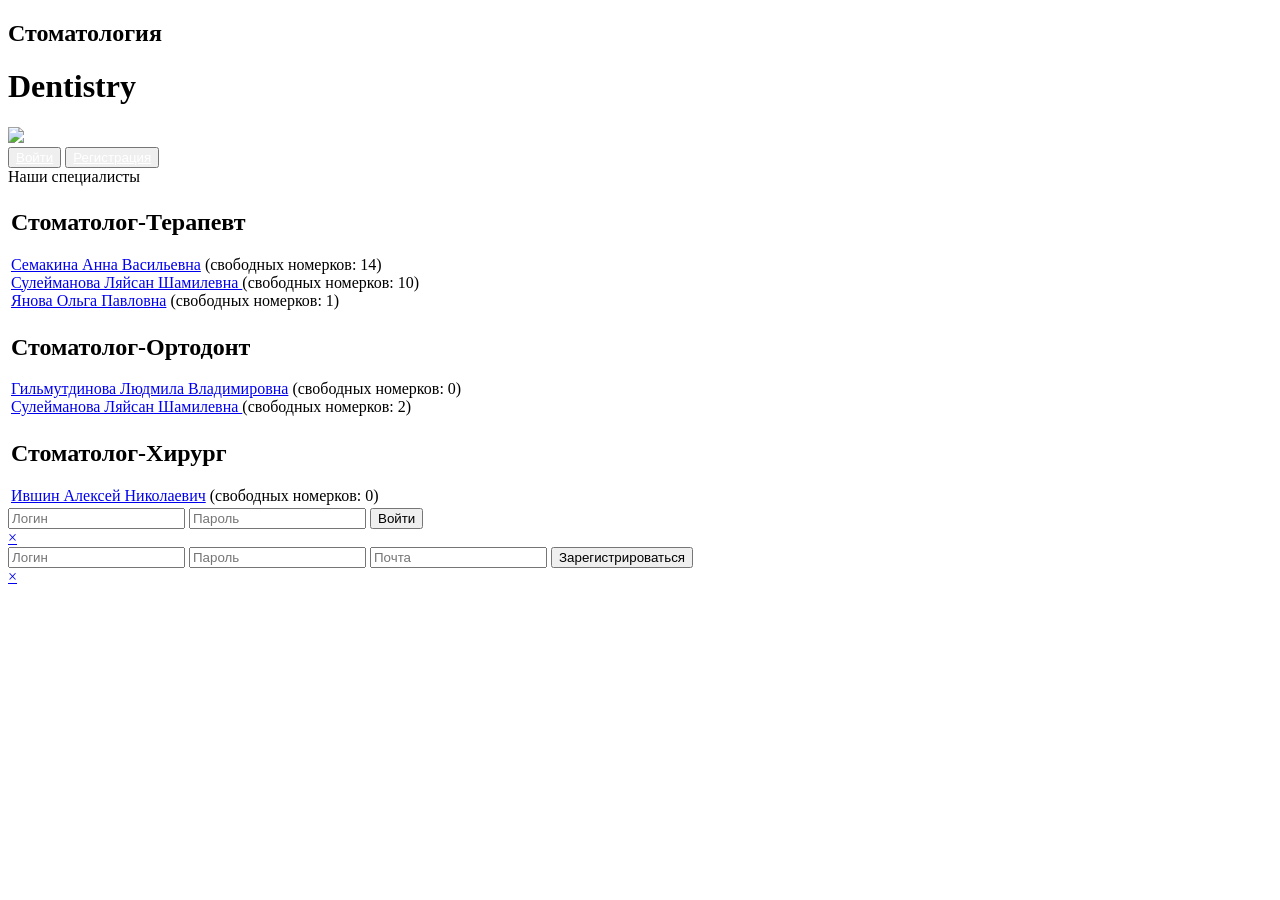
==== header.html @ c367a2f1 "Add files via upload" ====
<!DOCTYPE html>
<html lang="en">
<head>
    <meta charset="UTF-8">
    <meta http-equiv="X-UA-Compatible" content="IE=edge">
    <meta name="viewport" content="width=device-width, initial-scale=1.0">
    <link rel="stylesheet" href="header.css">
    <title>Stomatology</title>
</head>
<body >
    <header class="header">
        <h2 class="stomat">Стоматология</h2>
        <h1 class="dentistry">Dentistry</h1>
        <img src="pngegg.png">
        <div class="buttons">
            <button class="btn"><a href="#zatemnenie1" style="color: white;">Войти</a></button>
            <button class="btn"><a href="#zatemnenie2" style="color: white;">Регистрация</a></button>
        </div>
       
    </header>   
    <div class="telo">
        <span class="spec">Наши специалисты</span>
        <table>
            <tr>
                <td>
                    <h2>Стоматолог-Терапевт</h2>
                    <a href="doctor.html">Семакина Анна Васильевна</a>
                    <a>(свободных номерков: 14)</a><br>
                    <a href="url">Сулейманова Ляйсан Шамилевна </a>
                    <a>(свободных номерков: 10)</a><br>
                    <a href="url">Янова Ольга Павловна</a>
                    <a>(свободных номерков: 1)</a>
                </td>
            </tr> 
            <tr>
                <td>
                    <h2>Стоматолог-Ортодонт</h2>
                    <a href="url">Гильмутдинова Людмила Владимировна</a>
                    <a>(свободных номерков: 0)</a><br>
                    <a href="url">Сулейманова Ляйсан Шамилевна </a>
                    <a>(свободных номерков: 2)</a>
                </td>
            </tr> 
            <tr>
                <td>
                    <h2>Стоматолог-Хирург</h2>
                    <a href="url">Ившин Алексей Николаевич</a>
                    <a>(свободных номерков: 0)</a>
                </td>
            </tr> 
        </table>
    </div> 
    
    
    <div id="zatemnenie1">
        <div class="popup">
                    <input type="text" name="login" class="auth__input login" placeholder="Логин" required>
                    <input type="password" name="password" class="auth__input password" placeholder="Пароль" required>
                    <button class="btn">Войти</button>
        </div>
        <a href="header.html"><span class="popup__close">&times;</span></a>
    </div>

    <div id="zatemnenie2">
        <div class="popup"> 
            <input type="text" name="login" class="auth__input login" placeholder="Логин" required>
			<input type="password" name="password" class="auth__input password" placeholder="Пароль" required>
			<input type="text" name="email" class="auth__input email" placeholder="Почта" required>
			<button class="btn">Зарегистрироваться</button>
        </div>  
        <a href="header.html"><span class="popup__close">&times;</span></a>
        </div>
    </div>


</body>
</html>
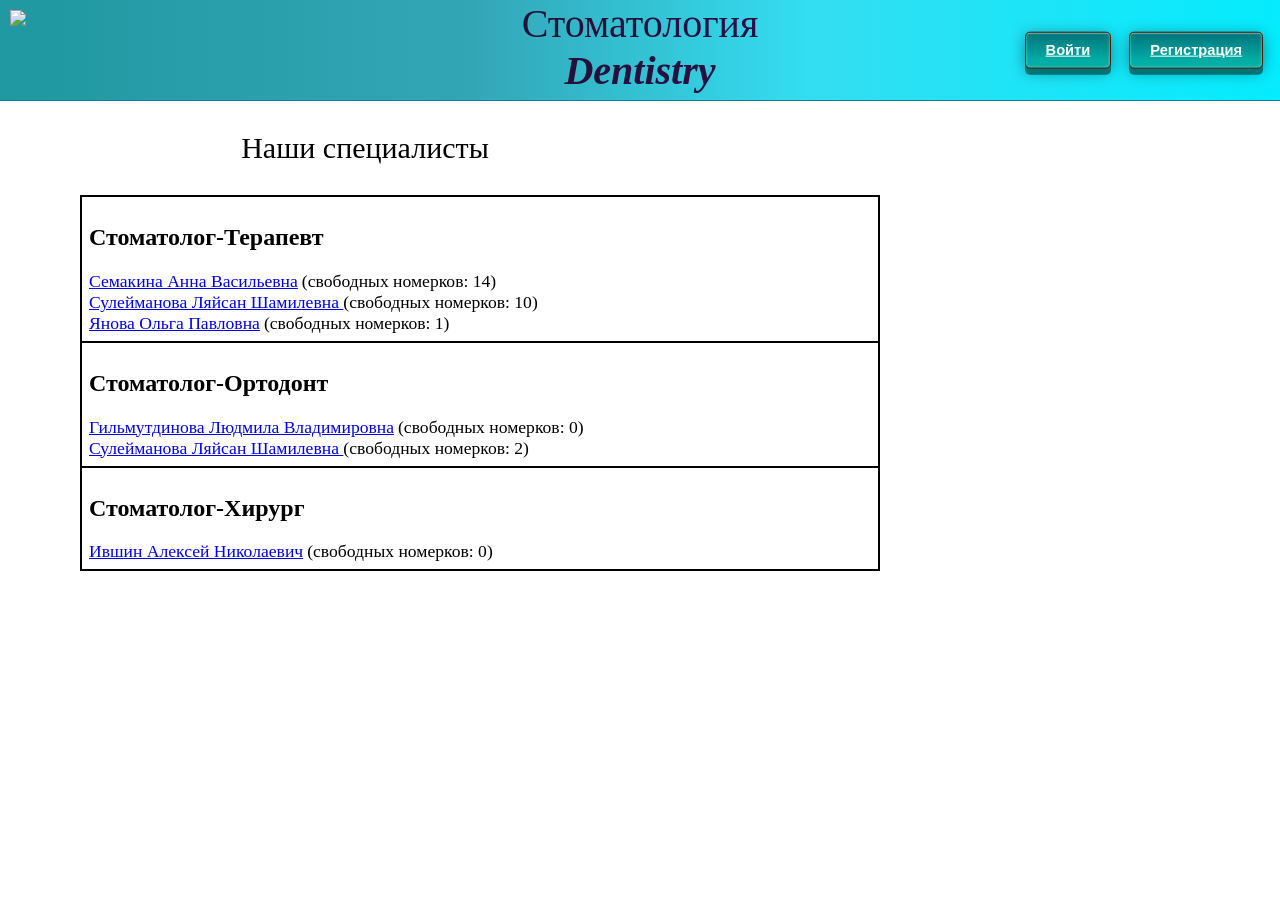
==== commit 0fa3959d: "Update header.html" ====
--- a/header.html
+++ b/header.html
@@ -4,7 +4,7 @@
     <meta charset="UTF-8">
     <meta http-equiv="X-UA-Compatible" content="IE=edge">
     <meta name="viewport" content="width=device-width, initial-scale=1.0">
-    <link rel="stylesheet" href="header.css">
+    <link rel="stylesheet" href="css/header.css">
     <title>Stomatology</title>
 </head>
 <body >
@@ -74,4 +74,4 @@
 
 
 </body>
-</html>+</html>
--- a/css/header.css
+++ b/css/header.css
@@ -0,0 +1,222 @@
+.stomat{
+    text-align: center;
+    margin: 0%;
+    font-size: 40px;
+    font-weight: 500;
+    background-image: linear-gradient(to left, #370e61, #17121b);
+    color: transparent;
+    background-clip: text;
+    -webkit-background-clip: text;
+}
+
+.dentistry{
+    text-align: center;
+    margin: 0%;
+    font-size: 40px;
+    font-weight: 600;
+    background-image: linear-gradient(to left, #370e61, #17121b);
+    color: transparent;
+    background-clip: text;
+    -webkit-background-clip: text;
+    font-style: italic;  
+}
+
+.spec{
+  font-size: 30px;
+  display: flex;
+  justify-content: space-around;
+  margin-right: 550px;
+  margin-top: 30px;
+  margin-bottom: 30px;
+}
+
+.header{
+  background: rgb(9,114,138);
+background: linear-gradient(90deg, rgba(9,114,138,1) 0%, rgba(5,221,214,1) 0%, rgba(31,152,161,1) 0%, rgba(51,166,182,1) 37%, rgba(52,221,241,1) 63%, rgba(4,236,254,1) 100%);
+    width: auto;
+    height: 100px;
+    margin: 0px;
+    border-bottom: 1px solid rgb(15, 128, 156);
+    position: relative;
+}
+
+body{
+    margin: 0%;
+}
+
+img{
+    position: fixed;
+    top:10px;
+    left:10px;
+}
+
+.buttons {
+    position: absolute;
+    right: 10px;
+    top: 50%;
+    transform: translateY(-50%);
+}
+
+
+.btn{
+    /* top: 300px; */
+    margin: 7px;
+    font-weight: bold;
+    color: #fff;
+    padding: .7em 1.5em;
+    border: 1px solid rgb(80,32,0);
+    border-radius: 5px;
+    background: rgb(4, 140, 155) linear-gradient(rgb(2, 114, 122), rgb(1, 174, 165) 80%);
+    box-shadow:
+    0 6px #007474, 
+    0 3px 15px rgb(0 0 0 / 40%), 
+    inset 0 1px rgb(255 255 255 / 30%), 
+    inset 0 0 3px rgb(255 255 255 / 50%);
+    transition: .1s;
+} 
+
+.btn:hover {
+    background: rgb(0 23 124)  linear-gradient(rgb(96, 197, 204),rgb(56, 148, 153) 50%);
+}
+
+.btn:active {
+    background: rgb(0 23 124)  linear-gradient(rgb(61, 150, 158) 40%, rgb(4, 105, 119));
+    box-shadow:
+     0 2px rgb(86,38,6),
+     0 1px 6px rgba(0,0,0,.4),
+     inset 0 1px rgba(255,255,255,.3),
+     inset 0 0 3px rgba(255,255,255,.5);
+    -webkit-transform: translate(0, 4px);
+    transform: translate(0, 4px);
+}
+
+body{
+  background-image: url(1.png);
+  background-repeat: no-repeat;
+  background-position: center center;
+  background-attachment: fixed;
+  -webkit-background-size: cover;
+  -moz-background-size: cover;
+  -o-background-size: cover;
+  background-size: cover;
+}
+
+/* внешние границы таблицы серого цвета толщиной 1px */
+table {
+    border: 2px solid black;
+    border-collapse: collapse;
+    width: 800px;
+    margin-left: 80px;
+}
+ /* границы ячеек тела таблицы */
+td {
+    border: 2px solid black;
+    padding: 7px;
+}
+
+a{
+    font-size: 110%;
+}
+
+.vern{
+    margin-top: 10px;
+    margin-bottom: 10px;
+}
+
+.zapis{
+    margin-left: 30px;
+    font-size: 120%;
+}
+
+.number{
+    padding: .7em 1.5em;
+    font-weight: bold;
+    color: rgb(255, 255, 255);
+    background: coral;
+    border-style: none;
+    margin-bottom: 30px;
+}
+
+.number:hover {
+    background: rgb(243, 177, 64);
+}
+.number:active {
+    background: rgba(40, 163, 43, 0.689);
+    transform: translate(0, 4px);
+}
+.profile__open{
+    margin-right: 20px;
+}
+
+
+
+.popup{
+    background: #007474;
+    margin-top: 200px;
+	padding: 100px 0;
+	margin-left: auto;
+    margin-right: auto;
+	width: 50%;
+	background-color: #eaeaea;
+    display:flex;
+    flex-direction: column;
+    align-items: center;
+    border-radius: 10px;
+    border: 3px solid rgb(0 23 124) ;
+}
+
+.popup form{
+	width: 300px;
+	margin: 0 auto;
+}
+
+.popup form *{
+	display: block;
+	margin: 0 auto;
+}
+
+.popup form input{
+	width: 80%;
+	height: 30px;
+	margin-bottom: 20px;
+}
+
+
+#zatemnenie1, #zatemnenie2{
+    background: rgba(102, 102, 102, 0.5);
+    width: 100%;
+    height: 100%;
+    position: absolute;
+    top: 0;
+    left: 0;
+    display: none; 
+  }
+  #zatemnenie1:target, #zatemnenie2:target {display: block;}
+  .close {
+    display: inline-block;
+    border: 1px solid #0000cc;
+    color: #0000cc;
+    padding: 0 12px;
+    margin: 10px;
+    text-decoration: none;
+    background: #f2f2f2;
+    font-size: 14pt;
+    cursor:pointer;
+  }
+  .close:hover {background: #e6e6ff;}
+
+  .popup__close{
+	position: absolute;
+	top: 15px;
+	right: 30px;
+	font-size: 50px;
+	color: white;
+	cursor: pointer;  /*вместо стрелочки появляется пальчик когда наводим*/
+}
+
+
+.auth__input{
+    width: 200px;
+    height: 30px;
+    margin: 10px;
+}
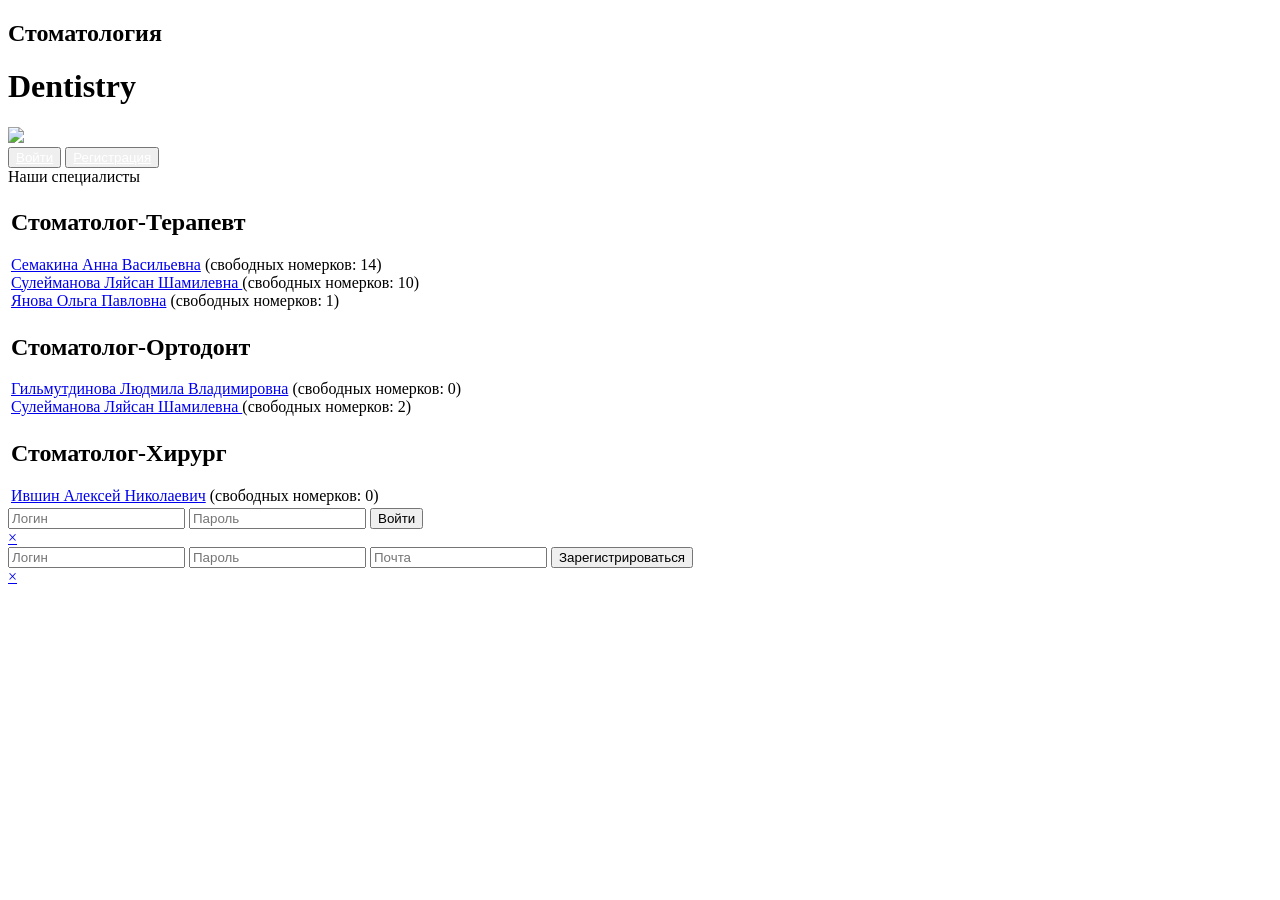
==== commit 2323d0b0: "Update header.html" ====
--- a/header.html
+++ b/header.html
@@ -4,7 +4,7 @@
     <meta charset="UTF-8">
     <meta http-equiv="X-UA-Compatible" content="IE=edge">
     <meta name="viewport" content="width=device-width, initial-scale=1.0">
-    <link rel="stylesheet" href="css/header.css">
+    <link rel="stylesheet" href="header.css">
     <title>Stomatology</title>
 </head>
 <body >
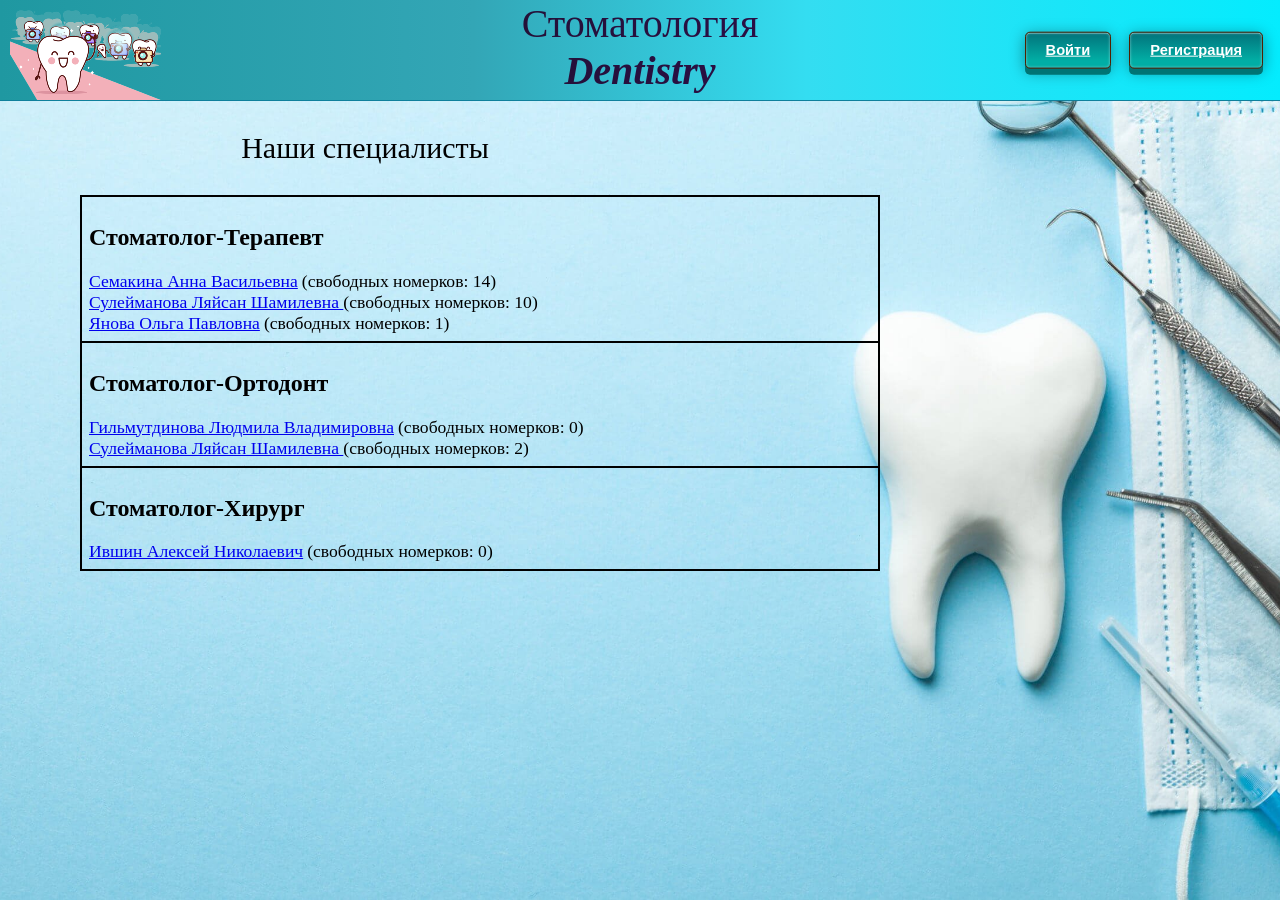
==== commit 6806398b: "Add files via upload" ====
--- a/header.html
+++ b/header.html
@@ -74,4 +74,4 @@
 
 
 </body>
-</html>
+</html>
--- a/header.css
+++ b/header.css
@@ -0,0 +1,222 @@
+.stomat{
+    text-align: center;
+    margin: 0%;
+    font-size: 40px;
+    font-weight: 500;
+    background-image: linear-gradient(to left, #370e61, #17121b);
+    color: transparent;
+    background-clip: text;
+    -webkit-background-clip: text;
+}
+
+.dentistry{
+    text-align: center;
+    margin: 0%;
+    font-size: 40px;
+    font-weight: 600;
+    background-image: linear-gradient(to left, #370e61, #17121b);
+    color: transparent;
+    background-clip: text;
+    -webkit-background-clip: text;
+    font-style: italic;  
+}
+
+.spec{
+  font-size: 30px;
+  display: flex;
+  justify-content: space-around;
+  margin-right: 550px;
+  margin-top: 30px;
+  margin-bottom: 30px;
+}
+
+.header{
+  background: rgb(9,114,138);
+background: linear-gradient(90deg, rgba(9,114,138,1) 0%, rgba(5,221,214,1) 0%, rgba(31,152,161,1) 0%, rgba(51,166,182,1) 37%, rgba(52,221,241,1) 63%, rgba(4,236,254,1) 100%);
+    width: auto;
+    height: 100px;
+    margin: 0px;
+    border-bottom: 1px solid rgb(15, 128, 156);
+    position: relative;
+}
+
+body{
+    margin: 0%;
+}
+
+img{
+    position: fixed;
+    top:10px;
+    left:10px;
+}
+
+.buttons {
+    position: absolute;
+    right: 10px;
+    top: 50%;
+    transform: translateY(-50%);
+}
+
+
+.btn{
+    /* top: 300px; */
+    margin: 7px;
+    font-weight: bold;
+    color: #fff;
+    padding: .7em 1.5em;
+    border: 1px solid rgb(80,32,0);
+    border-radius: 5px;
+    background: rgb(4, 140, 155) linear-gradient(rgb(2, 114, 122), rgb(1, 174, 165) 80%);
+    box-shadow:
+    0 6px #007474, 
+    0 3px 15px rgb(0 0 0 / 40%), 
+    inset 0 1px rgb(255 255 255 / 30%), 
+    inset 0 0 3px rgb(255 255 255 / 50%);
+    transition: .1s;
+} 
+
+.btn:hover {
+    background: rgb(0 23 124)  linear-gradient(rgb(96, 197, 204),rgb(56, 148, 153) 50%);
+}
+
+.btn:active {
+    background: rgb(0 23 124)  linear-gradient(rgb(61, 150, 158) 40%, rgb(4, 105, 119));
+    box-shadow:
+     0 2px rgb(86,38,6),
+     0 1px 6px rgba(0,0,0,.4),
+     inset 0 1px rgba(255,255,255,.3),
+     inset 0 0 3px rgba(255,255,255,.5);
+    -webkit-transform: translate(0, 4px);
+    transform: translate(0, 4px);
+}
+
+body{
+  background-image: url(1.png);
+  background-repeat: no-repeat;
+  background-position: center center;
+  background-attachment: fixed;
+  -webkit-background-size: cover;
+  -moz-background-size: cover;
+  -o-background-size: cover;
+  background-size: cover;
+}
+
+/* внешние границы таблицы серого цвета толщиной 1px */
+table {
+    border: 2px solid black;
+    border-collapse: collapse;
+    width: 800px;
+    margin-left: 80px;
+}
+ /* границы ячеек тела таблицы */
+td {
+    border: 2px solid black;
+    padding: 7px;
+}
+
+a{
+    font-size: 110%;
+}
+
+.vern{
+    margin-top: 10px;
+    margin-bottom: 10px;
+}
+
+.zapis{
+    margin-left: 30px;
+    font-size: 120%;
+}
+
+.number{
+    padding: .7em 1.5em;
+    font-weight: bold;
+    color: rgb(255, 255, 255);
+    background: coral;
+    border-style: none;
+    margin-bottom: 30px;
+}
+
+.number:hover {
+    background: rgb(243, 177, 64);
+}
+.number:active {
+    background: rgba(40, 163, 43, 0.689);
+    transform: translate(0, 4px);
+}
+.profile__open{
+    margin-right: 20px;
+}
+
+
+
+.popup{
+    background: #007474;
+    margin-top: 200px;
+	padding: 100px 0;
+	margin-left: auto;
+    margin-right: auto;
+	width: 50%;
+	background-color: #eaeaea;
+    display:flex;
+    flex-direction: column;
+    align-items: center;
+    border-radius: 10px;
+    border: 3px solid rgb(0 23 124) ;
+}
+
+.popup form{
+	width: 300px;
+	margin: 0 auto;
+}
+
+.popup form *{
+	display: block;
+	margin: 0 auto;
+}
+
+.popup form input{
+	width: 80%;
+	height: 30px;
+	margin-bottom: 20px;
+}
+
+
+#zatemnenie1, #zatemnenie2{
+    background: rgba(102, 102, 102, 0.5);
+    width: 100%;
+    height: 100%;
+    position: absolute;
+    top: 0;
+    left: 0;
+    display: none; 
+  }
+  #zatemnenie1:target, #zatemnenie2:target {display: block;}
+  .close {
+    display: inline-block;
+    border: 1px solid #0000cc;
+    color: #0000cc;
+    padding: 0 12px;
+    margin: 10px;
+    text-decoration: none;
+    background: #f2f2f2;
+    font-size: 14pt;
+    cursor:pointer;
+  }
+  .close:hover {background: #e6e6ff;}
+
+  .popup__close{
+	position: absolute;
+	top: 15px;
+	right: 30px;
+	font-size: 50px;
+	color: white;
+	cursor: pointer;  /*вместо стрелочки появляется пальчик когда наводим*/
+}
+
+
+.auth__input{
+    width: 200px;
+    height: 30px;
+    margin: 10px;
+}
